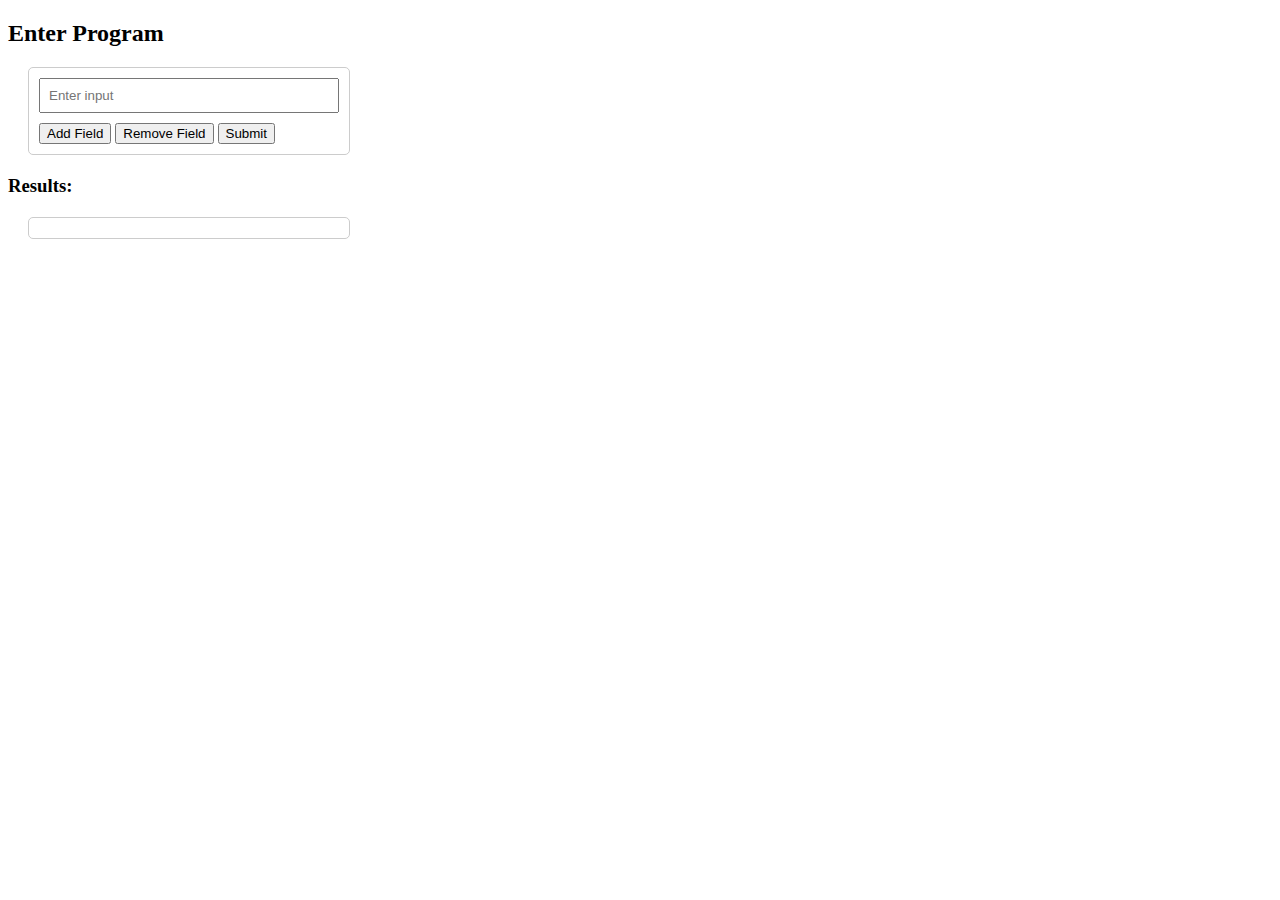
==== index.html @ dc1677ed "1st commit, form demo" ====
<!DOCTYPE html>
<html lang = "en" >
<head >
    <meta charset = "UTF-8" >
    <title >SBA 316 DOM</title >
    <link rel = "stylesheet" href = "css/form_styles.css" >
</head >
<body >
<header id="program"></header>
<main >
    <form id="inputForm">
        <div id="inputContainer">
            <input type="text" placeholder="Enter input" required>
        </div>




        <button type="button" onclick="addInput()">Add Field</button>
        <button type="button" onclick="removeInput()">Remove Field</button>
        <button type="button" onclick="submitForm()">Submit</button>
    </form>

    <h3>Results:</h3>
    <div id="outputFormContainer">
        <form id="outputForm">

        </form>
    </div>

</main >

<script src = "js/app.js" ></script >
</body >
</html >
---- css/form_styles.css ----
form {
    margin: 20px;
    padding: 10px;
    border: 1px solid #ccc;
    border-radius: 5px;
    width: 300px;
}

input[type="text"], input[type="email"] {
    width: 100%;
    padding: 8px;
    margin-bottom: 10px;
    box-sizing: border-box;
}

input[type="submit"] {
    padding: 8px 16px;
}
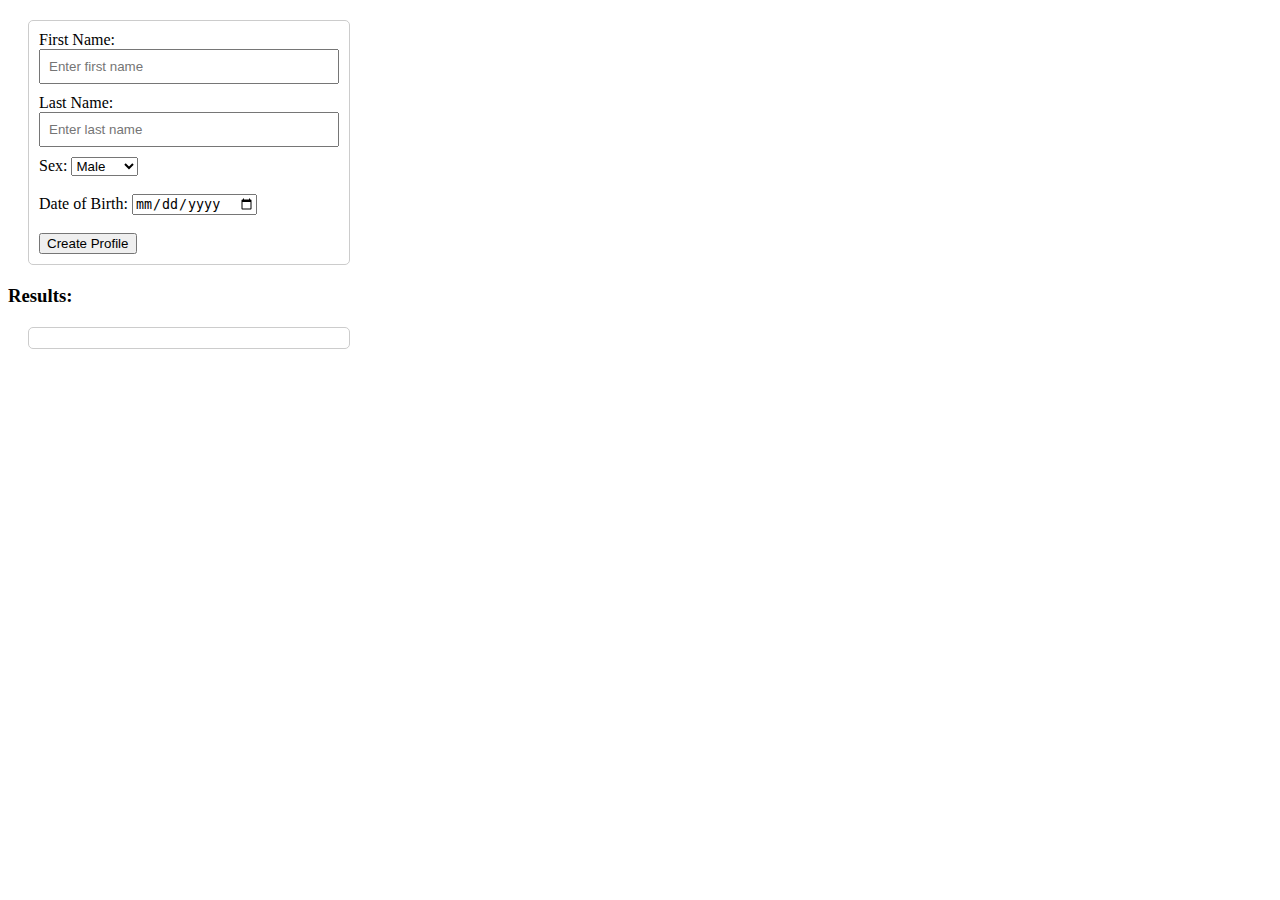
==== commit e7d2afdf: "updated index.html to reflect profile ui" ====
--- a/index.html
+++ b/index.html
@@ -6,19 +6,29 @@
     <link rel = "stylesheet" href = "css/form_styles.css" >
 </head >
 <body >
-<header id="program"></header>
+<header id="Profile"></header>
 <main >
     <form id="inputForm">
+
         <div id="inputContainer">
-            <input type="text" placeholder="Enter input" required>
+            <label for = "first_name" >First Name: </label >
+            <input type="text" placeholder="Enter first name" required
+                                                        id="first_name">
+            <label for = "last_name" >Last Name: </label >
+            <input type="text" placeholder="Enter last name" required
+                                                       id="last_name">
+            <label for = "sex" >Sex: </label >
+            <select required id="sex" name="sex">
+                <option value="male">Male</option>
+                <option value="female">Female</option>
+                <option value="other">Other</option>
+            </select>
+            <br ><br >
+            <label for = "dob" >Date of Birth: </label >
+            <input type="date" required id="dob">
         </div>
-
-
-
-
-        <button type="button" onclick="addInput()">Add Field</button>
-        <button type="button" onclick="removeInput()">Remove Field</button>
-        <button type="button" onclick="submitForm()">Submit</button>
+        <br >
+        <button type="button" onclick="createProfile()">Create Profile</button>
     </form>
 
     <h3>Results:</h3>
@@ -30,6 +40,6 @@
 
 </main >
 
-<script src = "js/app.js" ></script >
+<script src = "js/Profile.js" ></script >
 </body >
 </html >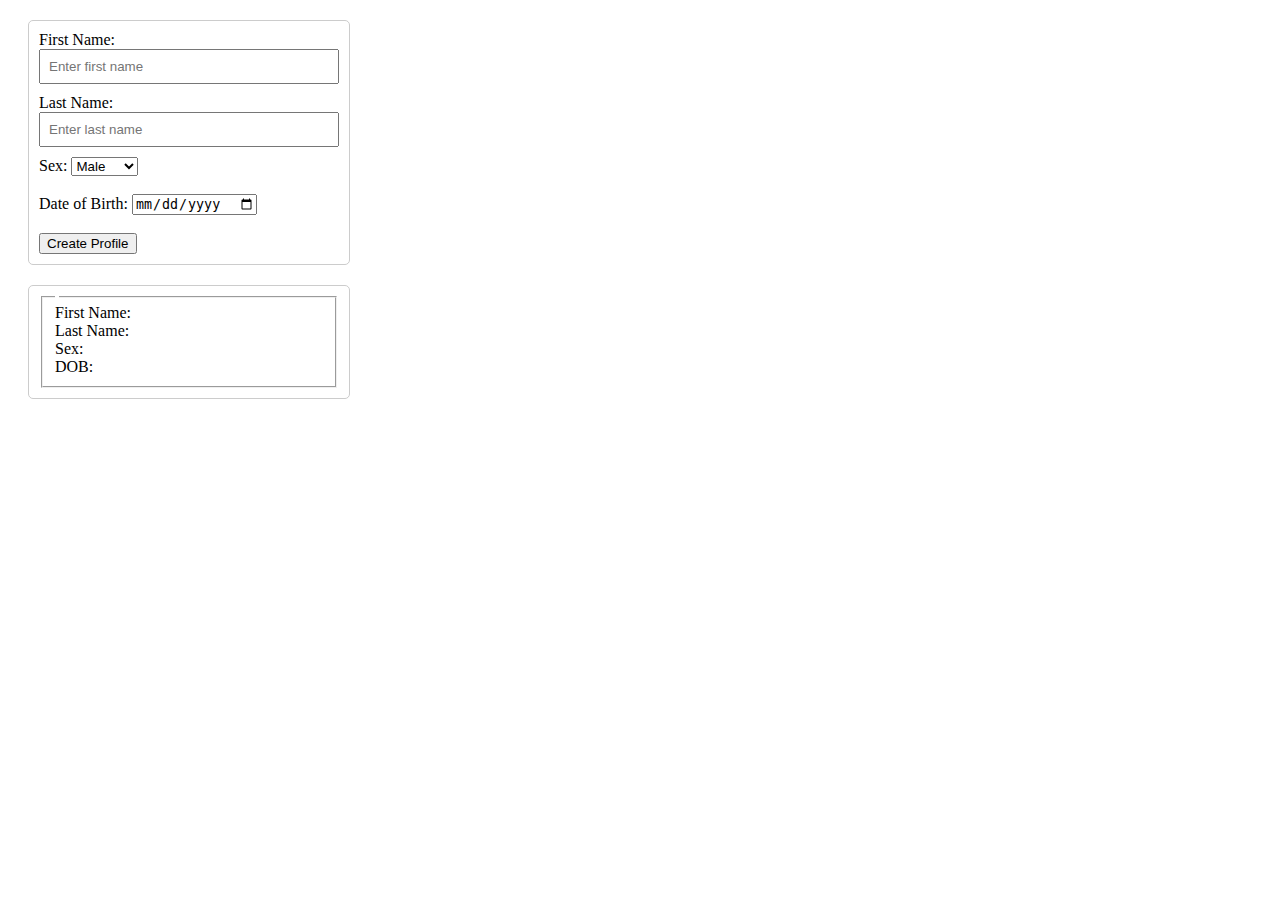
==== commit b2d59844: "Updated files | Frontend displays output on page" ====
--- a/index.html
+++ b/index.html
@@ -8,9 +8,8 @@
 <body >
 <header id="Profile"></header>
 <main >
-    <form id="inputForm">
-
-        <div id="inputContainer">
+    <form id="profileForm">
+        <div id="profileContainer">
             <label for = "first_name" >First Name: </label >
             <input type="text" placeholder="Enter first name" required
                                                         id="first_name">
@@ -19,27 +18,37 @@
                                                        id="last_name">
             <label for = "sex" >Sex: </label >
             <select required id="sex" name="sex">
-                <option value="male">Male</option>
-                <option value="female">Female</option>
-                <option value="other">Other</option>
+                <option value="Male">Male</option>
+                <option value="Female">Female</option>
+                <option value="Other">Other</option>
             </select>
             <br ><br >
             <label for = "dob" >Date of Birth: </label >
             <input type="date" required id="dob">
         </div>
         <br >
-        <button type="button" onclick="createProfile()">Create Profile</button>
+        <button type="button" id="create_profile">Create Profile</button>
     </form>
 
-    <h3>Results:</h3>
-    <div id="outputFormContainer">
-        <form id="outputForm">
-
-        </form>
-    </div>
-
+    <form>
+    <fieldset id="show_profile">
+        <legend></legend>
+        <div>
+            <label>First Name:</label> <span id="show_first_name"></span>
+        </div>
+        <div>
+            <label>Last Name:</label> <span id="show_last_name"></span>
+        </div>
+        <div>
+            <label>Sex:</label> <span id="show_sex"></span>
+        </div>
+        <div>
+            <label>DOB:</label> <span id="show_dob"></span>
+        </div>
+    </fieldset>
+    </form >
 </main >
 
-<script src = "js/Profile.js" ></script >
+<script src = "js/profile.js" ></script >
 </body >
 </html >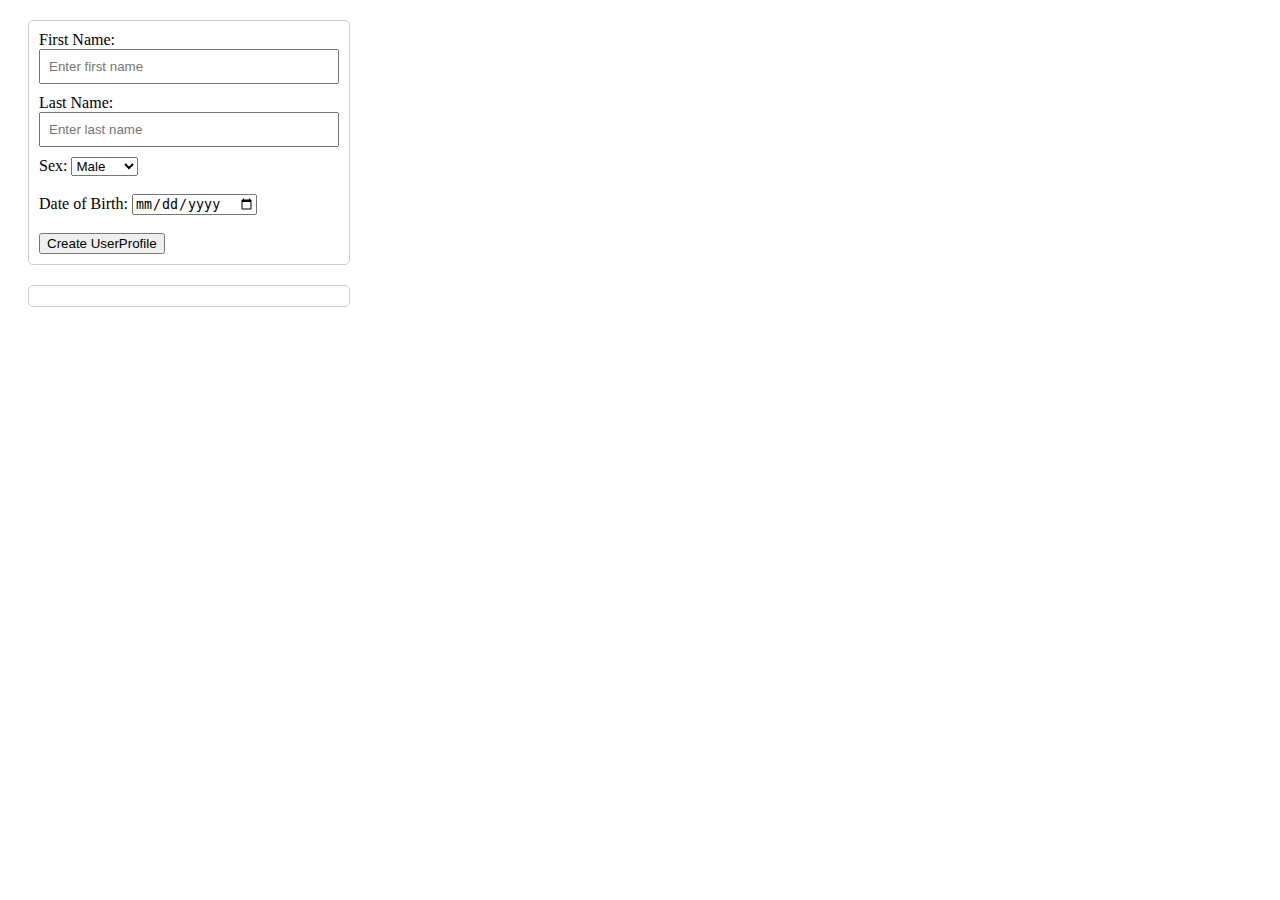
==== commit 33539044: "Created an array to hold user profiles. Form reset. HTML include js file." ====
--- a/index.html
+++ b/index.html
@@ -6,49 +6,17 @@
     <link rel = "stylesheet" href = "css/form_styles.css" >
 </head >
 <body >
-<header id="Profile"></header>
+<header id = "User Profile" ></header >
 <main >
-    <form id="profileForm">
-        <div id="profileContainer">
-            <label for = "first_name" >First Name: </label >
-            <input type="text" placeholder="Enter first name" required
-                                                        id="first_name">
-            <label for = "last_name" >Last Name: </label >
-            <input type="text" placeholder="Enter last name" required
-                                                       id="last_name">
-            <label for = "sex" >Sex: </label >
-            <select required id="sex" name="sex">
-                <option value="Male">Male</option>
-                <option value="Female">Female</option>
-                <option value="Other">Other</option>
-            </select>
-            <br ><br >
-            <label for = "dob" >Date of Birth: </label >
-            <input type="date" required id="dob">
-        </div>
-        <br >
-        <button type="button" id="create_profile">Create Profile</button>
-    </form>
 
-    <form>
-    <fieldset id="show_profile">
-        <legend></legend>
-        <div>
-            <label>First Name:</label> <span id="show_first_name"></span>
-        </div>
-        <div>
-            <label>Last Name:</label> <span id="show_last_name"></span>
-        </div>
-        <div>
-            <label>Sex:</label> <span id="show_sex"></span>
-        </div>
-        <div>
-            <label>DOB:</label> <span id="show_dob"></span>
-        </div>
-    </fieldset>
-    </form >
-</main >
+    <div w3-include-html="user_profile_form.html"></div>
 
-<script src = "js/profile.js" ></script >
+</main>
+
+<!-- js files -->
+<script src = "js/include.js" ></script >
+<script>
+    includeHTML();
+</script>
 </body >
 </html >--- a/css/form_styles.css
+++ b/css/form_styles.css
@@ -15,4 +15,7 @@
 
 input[type="submit"] {
     padding: 8px 16px;
+}
+fieldset {
+    display: none;
 }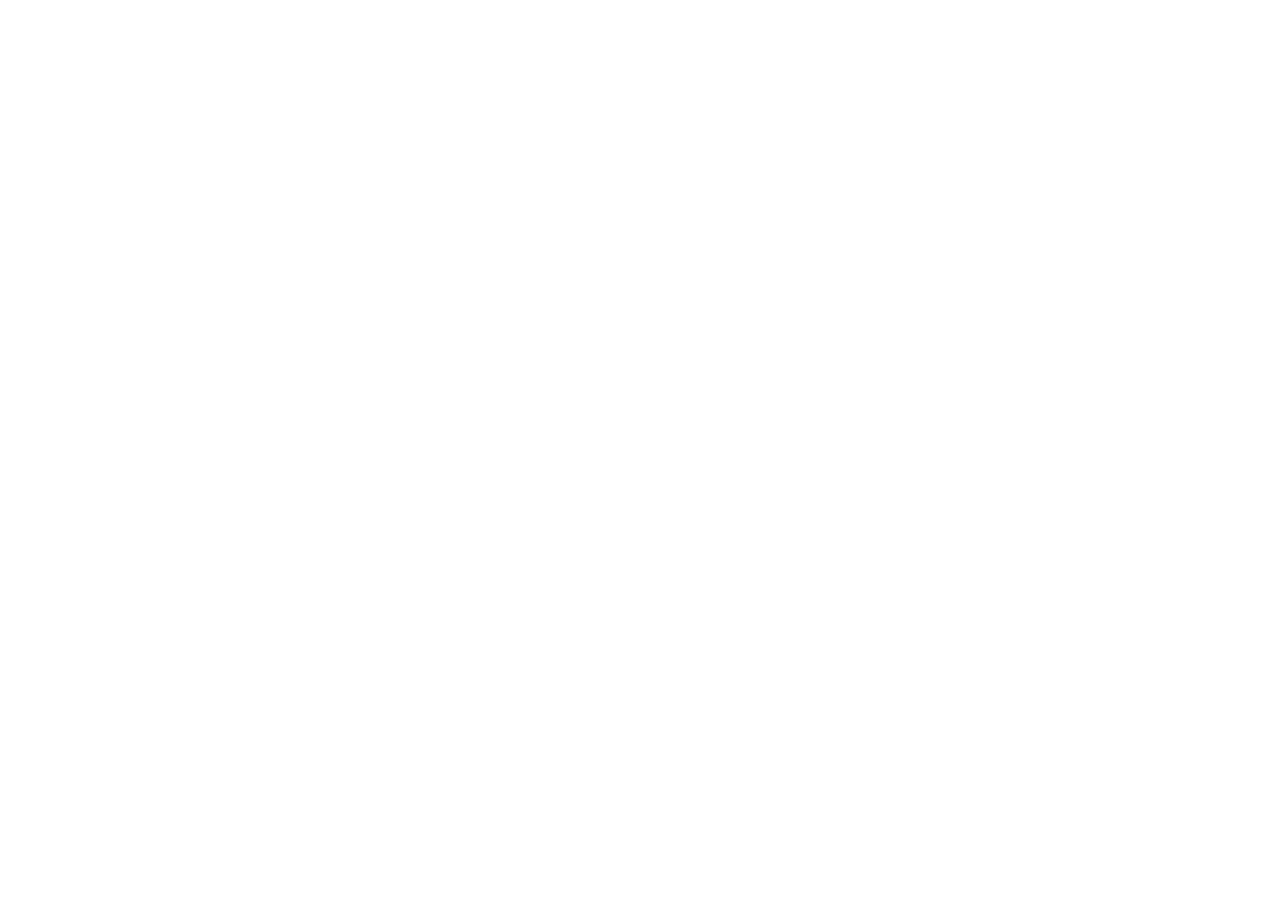
==== commit d10b4de8: "Added Bootstrap, column layout" ====
--- a/index.html
+++ b/index.html
@@ -9,14 +9,12 @@
 <header id = "User Profile" ></header >
 <main >
 
-    <div w3-include-html="user_profile_form.html"></div>
+    <div id="content"></div>
 
 </main>
+<script src = "js/Profile.js" ></script >
+<script src = "js/include.js" ></script >
 
-<!-- js files -->
-<script src = "js/include.js" ></script >
-<script>
-    includeHTML();
-</script>
+
 </body >
 </html >